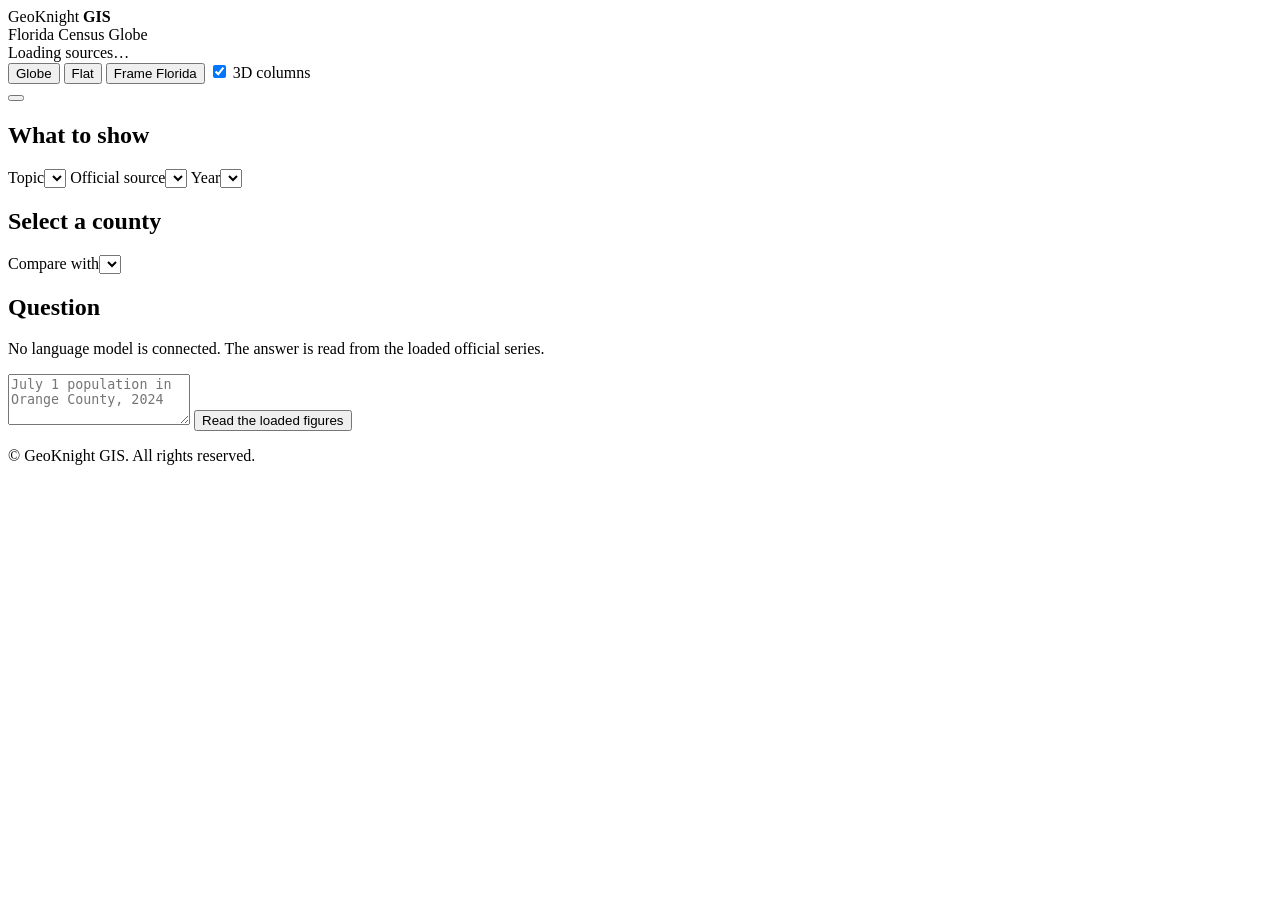
==== globe/static/index.html @ d865c433 "Add Vintage 2025 population and the Blue Marble globe. The viewer selects PEP Vintage 2025 for July " ====
<!doctype html>
<html lang="en">
<head>
<meta charset="utf-8">
<meta name="viewport" content="width=device-width,initial-scale=1,viewport-fit=cover">
<meta name="robots" content="noindex">
<meta name="referrer" content="no-referrer">
<meta name="theme-color" content="#0b1f3a">
<meta http-equiv="Content-Security-Policy" content="default-src 'self'; script-src 'self'; style-src 'self'; img-src 'self' data: blob: https://gibs.earthdata.nasa.gov; connect-src 'self' https://gibs.earthdata.nasa.gov; worker-src 'self' blob:; child-src blob:; base-uri 'none'; form-action 'none'">
<title>Florida Census Globe · GeoKnight GIS</title>
<link rel="stylesheet" href="static/vendor/maplibre-gl.css">
<link rel="stylesheet" href="static/app.css">
</head>
<body>
<header class="top">
  <div class="brand"><span>GeoKnight <b>GIS</b></span></div>
  <div class="title">Florida Census Globe</div>
  <span class="badge" id="badge">Loading sources…</span>
</header>
<main class="app">
  <div id="map" class="map" role="application" aria-label="Florida counties on a globe"></div>
  <div class="views" role="group" aria-label="View">
    <button type="button" id="view-globe" class="on">Globe</button>
    <button type="button" id="view-flat">Flat</button>
    <button type="button" id="frame">Frame Florida</button>
    <label class="cmp"><input type="checkbox" id="extrude" checked> 3D columns</label>
  </div>
  <div class="legendbox" id="legend"></div>
  <div class="tip" id="tip" hidden></div>
  <aside class="panel" id="panel">
    <button class="grip" id="grip" type="button" aria-label="Expand or collapse panel"><span></span></button>
    <section class="sec">
      <h2>What to show</h2>
      <label class="pickl">Topic<select id="topic"></select></label>
      <label class="pickl">Official source<select id="source"></select></label>
      <label class="pickl">Year<select id="year"></select></label>
      <p class="note" id="source-note"></p>
      <p class="small" id="source-link"></p>
      <p class="warn" id="unavailable" hidden></p>
    </section>
    <section class="sec">
      <h2 id="place-name">Select a county</h2>
      <p class="muted small" id="place-meta"></p>
      <div class="kv" id="place-kv"></div>
      <label class="pickl">Compare with<select id="compare"></select></label>
      <p class="small" id="compare-out"></p>
    </section>
    <section class="sec">
      <h2>Question</h2>
      <p class="note">No language model is connected. The answer is read from the loaded official series.</p>
      <textarea id="question" maxlength="480" rows="3" placeholder="July 1 population in Orange County, 2024"></textarea>
      <button type="button" id="ask">Read the loaded figures</button>
      <p class="small" id="answer"></p>
    </section>
    <section class="sec small muted" id="credit"></section>
    <footer class="foot small muted">© GeoKnight GIS. All rights reserved.</footer>
  </aside>
</main>
<script src="static/vendor/maplibre-gl.js"></script>
<script src="static/app.js"></script>
<script src="/assets/gk-globes-back.js?v=1" defer></script>
</body>
</html>
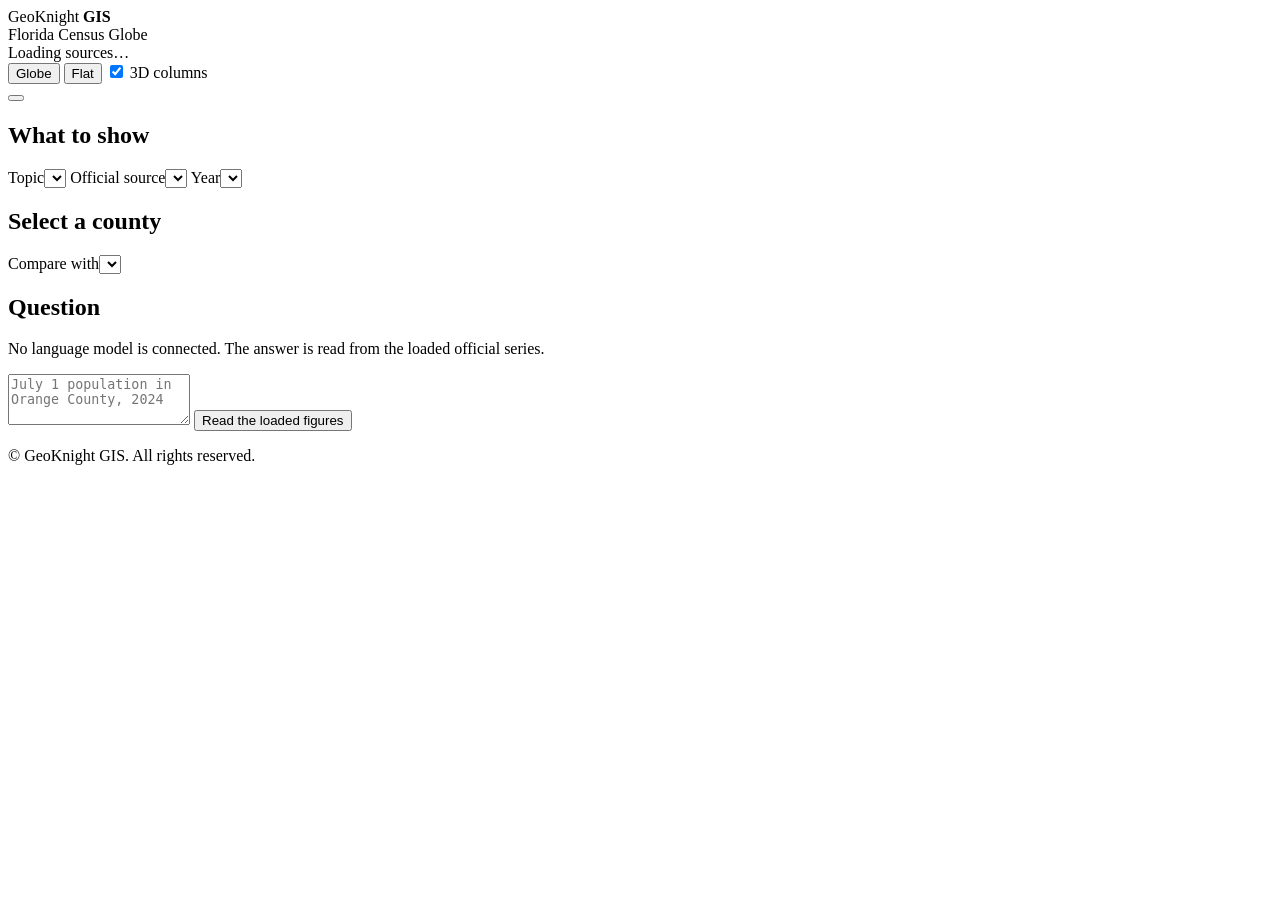
==== commit a235e7d3: "Load decennial census counts and keep the pitched Florida frame. April 1 counts for 2010 and 2020 ar" ====
--- a/globe/static/index.html
+++ b/globe/static/index.html
@@ -22,7 +22,6 @@
   <div class="views" role="group" aria-label="View">
     <button type="button" id="view-globe" class="on">Globe</button>
     <button type="button" id="view-flat">Flat</button>
-    <button type="button" id="frame">Frame Florida</button>
     <label class="cmp"><input type="checkbox" id="extrude" checked> 3D columns</label>
   </div>
   <div class="legendbox" id="legend"></div>
@@ -33,10 +32,10 @@
       <h2>What to show</h2>
       <label class="pickl">Topic<select id="topic"></select></label>
       <label class="pickl">Official source<select id="source"></select></label>
+      <p class="small muted" id="unavailable" hidden></p>
       <label class="pickl">Year<select id="year"></select></label>
       <p class="note" id="source-note"></p>
       <p class="small" id="source-link"></p>
-      <p class="warn" id="unavailable" hidden></p>
     </section>
     <section class="sec">
       <h2 id="place-name">Select a county</h2>
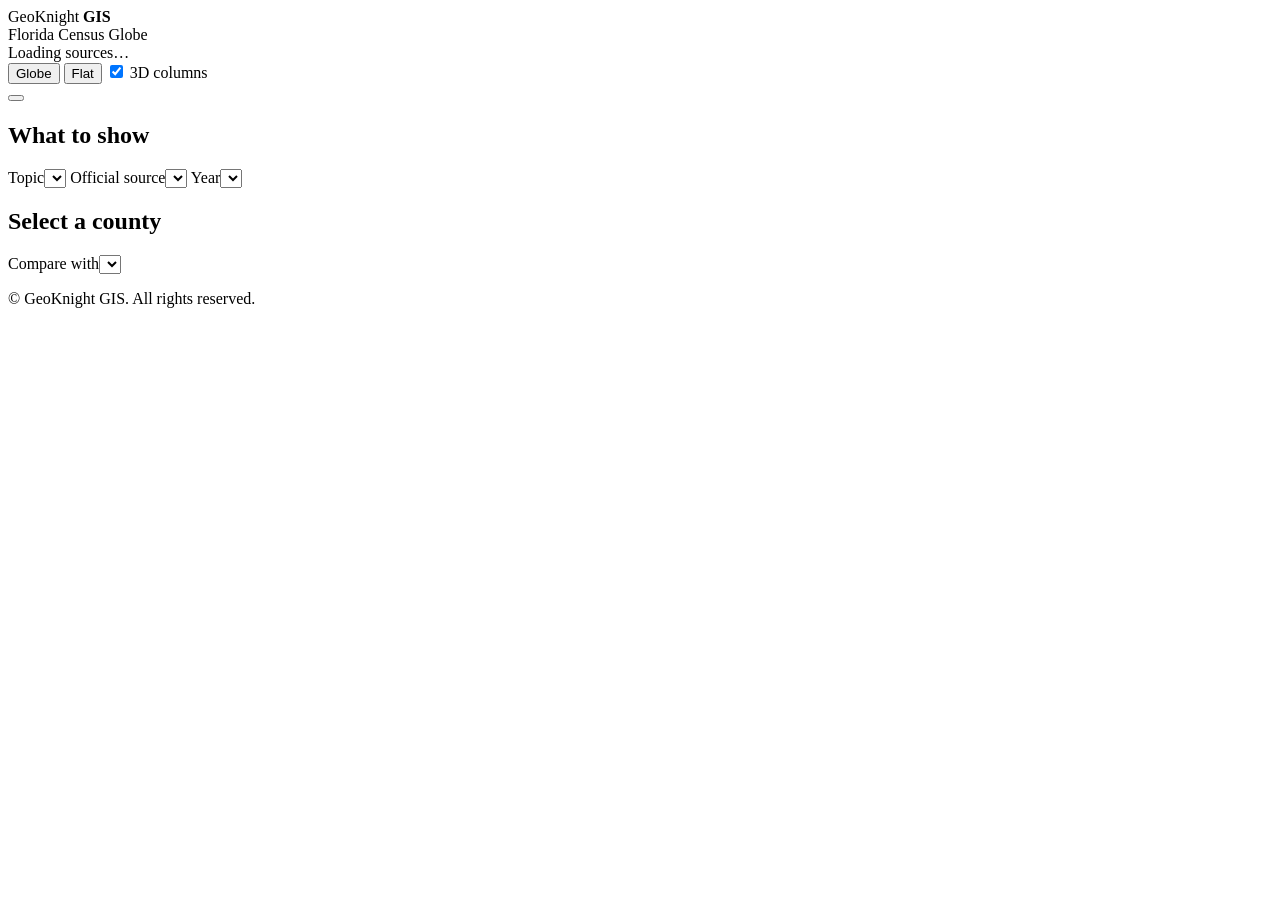
==== commit 6bc3573d: "Remove the census question box. The viewer is the rolled-back topic page without the question field," ====
--- a/globe/static/index.html
+++ b/globe/static/index.html
@@ -8,8 +8,8 @@
 <meta name="theme-color" content="#0b1f3a">
 <meta http-equiv="Content-Security-Policy" content="default-src 'self'; script-src 'self'; style-src 'self'; img-src 'self' data: blob: https://gibs.earthdata.nasa.gov; connect-src 'self' https://gibs.earthdata.nasa.gov; worker-src 'self' blob:; child-src blob:; base-uri 'none'; form-action 'none'">
 <title>Florida Census Globe · GeoKnight GIS</title>
-<link rel="stylesheet" href="static/vendor/maplibre-gl.css">
-<link rel="stylesheet" href="static/app.css">
+<link rel="stylesheet" href="static/vendor/maplibre-gl.css?v=6">
+<link rel="stylesheet" href="static/app.css?v=6">
 </head>
 <body>
 <header class="top">
@@ -18,7 +18,7 @@
   <span class="badge" id="badge">Loading sources…</span>
 </header>
 <main class="app">
-  <div id="map" class="map" role="application" aria-label="Florida counties on a globe"></div>
+  <div id="map" class="map" role="application" aria-label="Florida counties on a globe"><p id="startup" class="startup" hidden></p></div>
   <div class="views" role="group" aria-label="View">
     <button type="button" id="view-globe" class="on">Globe</button>
     <button type="button" id="view-flat">Flat</button>
@@ -34,8 +34,12 @@
       <label class="pickl">Official source<select id="source"></select></label>
       <p class="small muted" id="unavailable" hidden></p>
       <label class="pickl">Year<select id="year"></select></label>
+      <div id="timeline" hidden></div>
+      <p class="small muted" id="history-note" hidden></p>
       <p class="note" id="source-note"></p>
-      <p class="small" id="source-link"></p>
+      <dl class="cite" id="citation"></dl>
+      <p class="small" id="validation"></p>
+      <p class="small" id="enum-caveat" hidden></p>
     </section>
     <section class="sec">
       <h2 id="place-name">Select a county</h2>
@@ -44,19 +48,12 @@
       <label class="pickl">Compare with<select id="compare"></select></label>
       <p class="small" id="compare-out"></p>
     </section>
-    <section class="sec">
-      <h2>Question</h2>
-      <p class="note">No language model is connected. The answer is read from the loaded official series.</p>
-      <textarea id="question" maxlength="480" rows="3" placeholder="July 1 population in Orange County, 2024"></textarea>
-      <button type="button" id="ask">Read the loaded figures</button>
-      <p class="small" id="answer"></p>
-    </section>
     <section class="sec small muted" id="credit"></section>
     <footer class="foot small muted">© GeoKnight GIS. All rights reserved.</footer>
   </aside>
 </main>
-<script src="static/vendor/maplibre-gl.js"></script>
-<script src="static/app.js"></script>
+<script src="static/vendor/maplibre-gl.js?v=6"></script>
+<script src="static/app.js?v=6"></script>
 <script src="/assets/gk-globes-back.js?v=1" defer></script>
 </body>
 </html>
